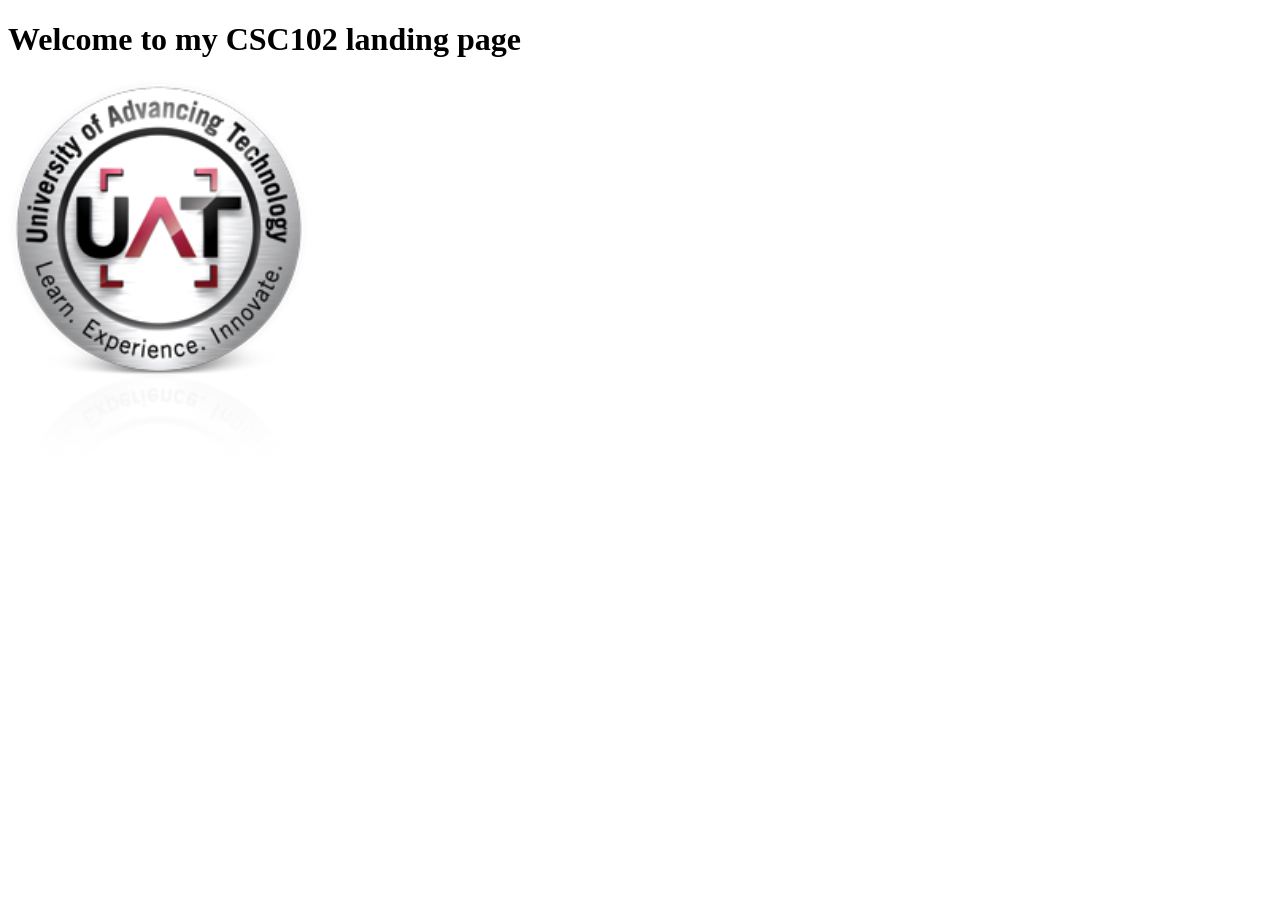
==== index.html @ fcc025b9 "Add files via upload" ====
<!-- ctrl + ? will generate the code comment in VS code for the type of code you are using
 this is an HTML comment - it is a multi-line comment -->
 <!-- HTML is HyperText markup language ; the line below specifies that this is an HTML5 webpage-->
<!DOCTYPE html>
<!-- my comment ; have an html opening tag after the doctype is specified -->
<html lang="en">
<!-- head section - this is primarily for browsers and search engines -->
<head> <!-- opening tag -->
    <!-- this means that pretty much any character from any language may appear in this page -->
    <meta charset="UTF-8">
    <!-- this is the firs step in having a mobile friendly design -->
    <meta name="viewport" content="width=device-width, initial-scale=1.0">
    <title>Document</title>
</head>
<!-- all of out page content goes btween the opening and closing body tags -->
<body>
    <!-- header is a semantic html tag
     header - typcally has logo and/or menu -->
    <header>
        <!-- this h1 is heading1 the page title -->
         <h1>Welcome to my CSC102 landing page</h1>
    </header>

    <div> 
        <p>
             <img id="uat-logo.png" src="uat-logo.png" width="300">
        </p>
    </div>
</body>
<!-- the closing html tag should be at the very end of the file -->
</html> <!-- closing tag -->
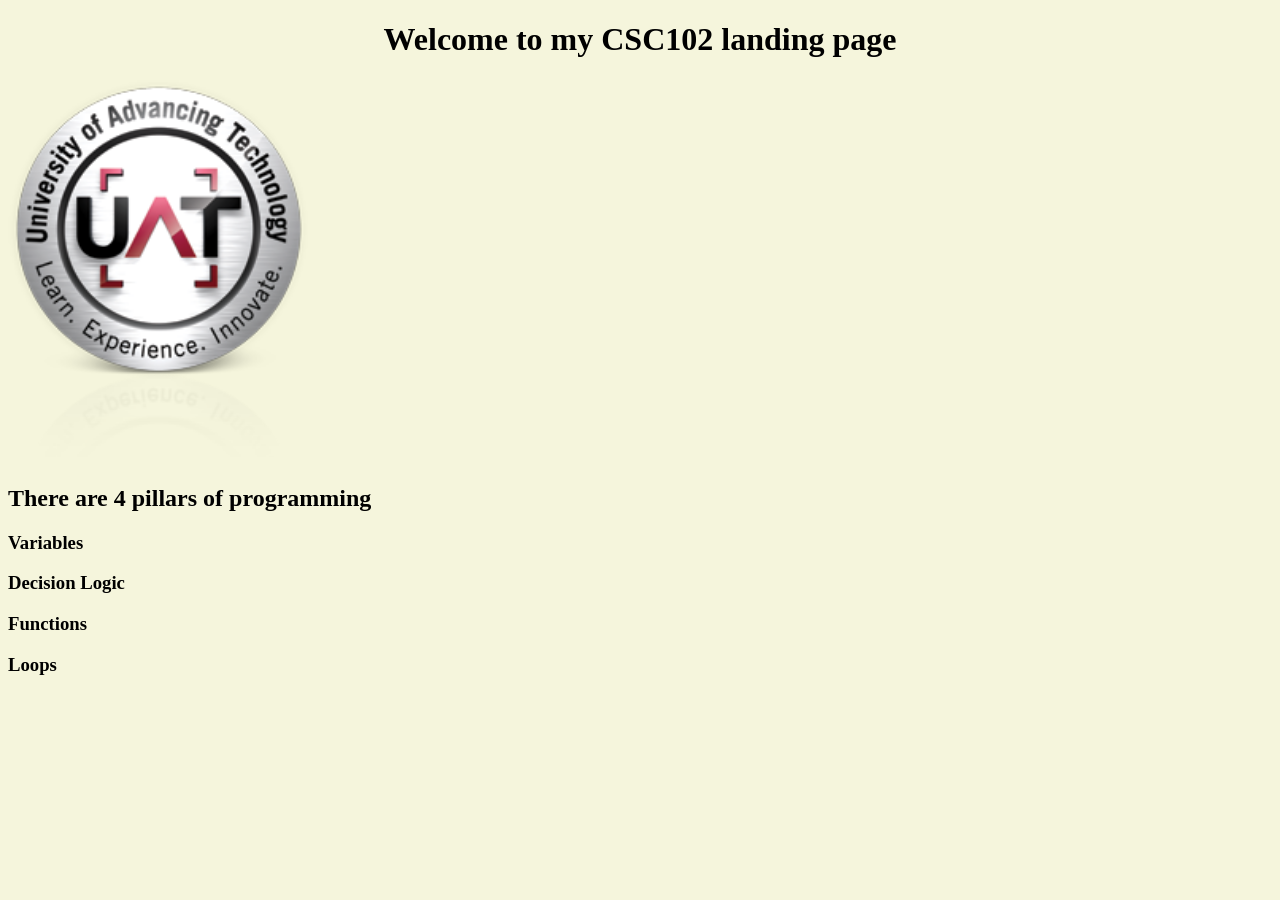
==== commit 12d07a62: "Add files via upload" ====
--- a/index.html
+++ b/index.html
@@ -10,7 +10,10 @@
     <meta charset="UTF-8">
     <!-- this is the firs step in having a mobile friendly design -->
     <meta name="viewport" content="width=device-width, initial-scale=1.0">
-    <title>Document</title>
+    <title>Learning to code class</title>
+
+    <!-- add a link to the css file -->
+    <link rel="stylesheet" href="main.css">
 </head>
 <!-- all of out page content goes btween the opening and closing body tags -->
 <body>
@@ -26,6 +29,13 @@
              <img id="uat-logo.png" src="uat-logo.png" width="300">
         </p>
     </div>
+
+    <h2>There are 4 pillars of programming</h2>
+
+    <h3>Variables</h3>
+    <h3>Decision Logic</h3>
+    <h3>Functions</h3>
+    <h3>Loops</h3>
 </body>
 <!-- the closing html tag should be at the very end of the file -->
 </html> <!-- closing tag -->
--- a/main.css
+++ b/main.css
@@ -0,0 +1,37 @@
+/* this is a css comment - this is the only comment style
+CSS syntax:
+
+selector{
+    property: value;
+    property: value;
+}
+
+selector: 3 options: HTML tag/element, ID of an element (#id), Custom class - stars . (.classname)
+
+just use ecternal css files in this class
+*/
+/* body will apply to the whole page */
+body{
+    background-color: beige;
+    color: black;
+}
+/* header will just apply to the section with the title */
+header{
+    text-align: center;
+}
+nav{
+    height: 600px;
+    width: 200px;
+    float: left;
+    padding: 5px;
+    line-height: 30px;
+}
+footer{
+    text-align: center;
+    margin-right: 200px;
+}
+#uat-logo.png{
+    margin-right: 200px;
+    margin-top: 200px;
+    margin-left: 200px;
+}
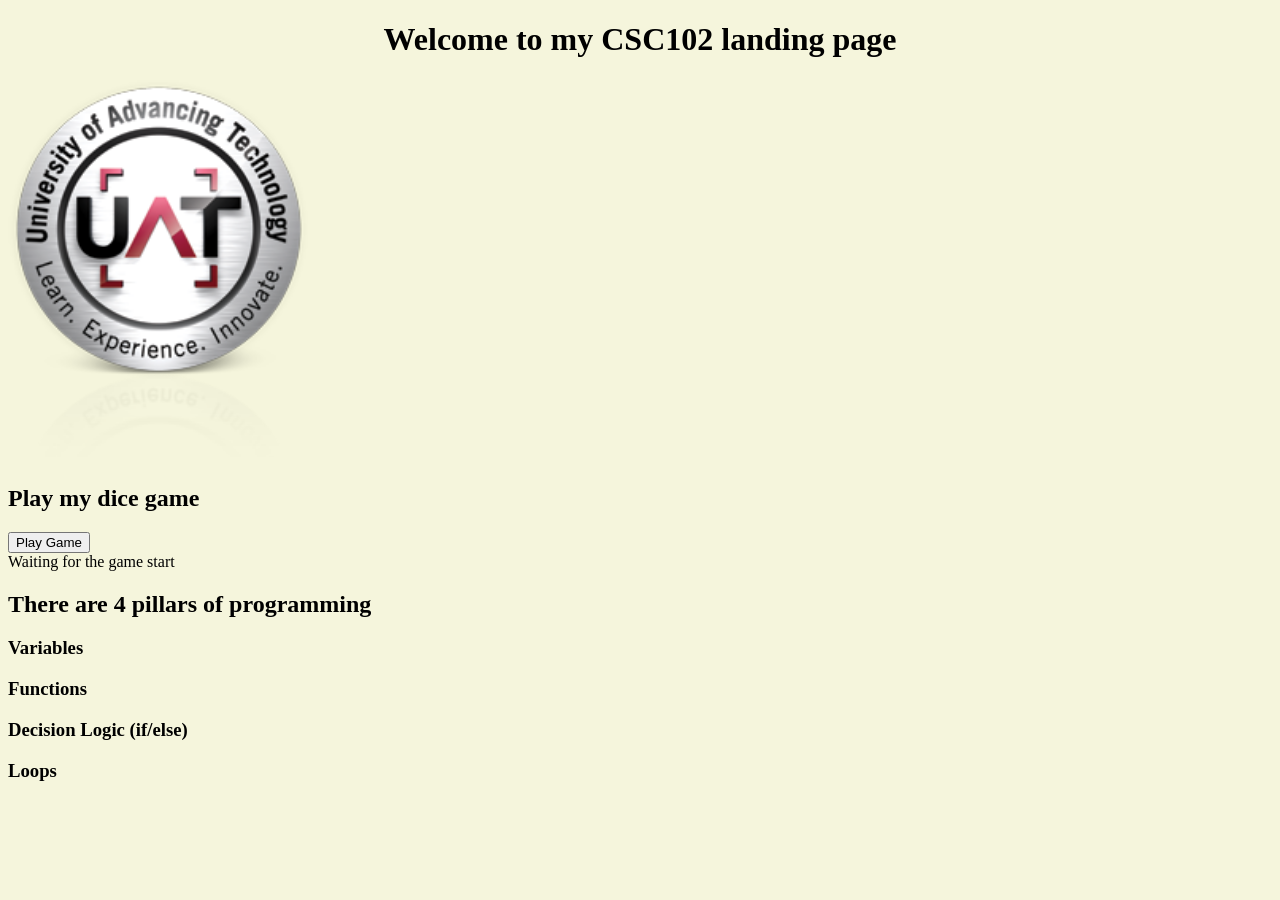
==== commit b8d5b8b6: "Add files via upload" ====
--- a/index.html
+++ b/index.html
@@ -30,12 +30,95 @@
         </p>
     </div>
 
+    <h2>Play my dice game</h2>
+
+    <button onclick="playDiceGame();">Play Game</button>
+    <div id="divMessage">Waiting for the game start</div>
+    <div id="divRoll1"></div>
+    <div id="divRoll2"></div>
+    <div id="divSum"></div>
+
+    <!-- Link to the game logic -->
+     <script src="script.js"></script>
+
     <h2>There are 4 pillars of programming</h2>
 
     <h3>Variables</h3>
-    <h3>Decision Logic</h3>
+
+    <!-- The script tags they specify that we are now coding with JavaScript - a whole new set of rules apply in JavaScript -->
+    <script>
+        // This is a single-line JavaScript comment
+
+        /*
+            This is a multi-line Javascript comment
+        */
+       
+        // a variable stores a piece of information
+        // variables should have descriptive names
+
+        // use descriptive variable names, such as firstName
+        // let is the best way to create a JavaScript variable
+
+        let firstName = "Ryanne";
+
+        // var and let are basically equivalent for the purposes of this class - but use let cause its better
+        var lastName = "Kinnaman";
+
+
+    </script>
+
     <h3>Functions</h3>
+
+    <script>
+        // lets talk about functions - fuctions are a way to organize chunks of code; functions also allow us to write code 1 time and reuse it as many times as we need to
+        // when creating a function in JavaScript, use the keyword function to let the interpreter know that you are creating a resuable chunk of code
+        // we create a descriptive name for what our function will do; most of the time our function names should include a verb ; start function names with a letter, you can use numbers and _
+        // camelCase or snake_case for naming styles - use whichever one you want, but stay consistent
+        // after the function name, use parentheses ( ) whether or not you are passing values into the function
+        // the function code must be placed within curly braces { }
+        function addNumbers(){
+            // create 2 variables so we can add them together
+            let number1 = 5; // we are hard-coding the value of 5 here
+            let number2 = 8;
+
+            //create another varible to hold the sum
+            let sum = number1 + number2;
+
+            // write out the sum to the console
+            // to concatenate (add text together), you can use + or ,
+            console.log("The sum is: ", sum)
+        }
+
+        // this line of code, calls the function so we can test it
+        addNumbers();
+    </script>
+
+    <h3>Decision Logic (if/else)</h3>
+
+    <script>    
+        // when testing an if statement, make sure to use == (equality) instead of = (assignment: this will change the value of your variable, which you probably dont want)
+        // in an if chunk of code, you will have 1 and only 1 if statement, you can have as many else if as needed, and optionally, 1 else statment
+        // && is and - both conditions must evaluate to true
+        // || is or - only 1 condtion must evaluate to true
+        if (firstName == "Ryanne" || lastName == "Kinnaman"){
+            // since the value in firstName is Ryanne, this code will run
+            console.log("Ryanne is here");
+        }
+        else if ( firstName == "Rae2"){
+            console.log("Ryanne is here");
+        }
+        // else is the catch-all so when the if statement evaluates to false, the else will run
+        else{
+            console.log("Ryanne is not here")
+        }
+    </script>
+
+   
     <h3>Loops</h3>
+
+
+    
+
 </body>
 <!-- the closing html tag should be at the very end of the file -->
 </html> <!-- closing tag -->
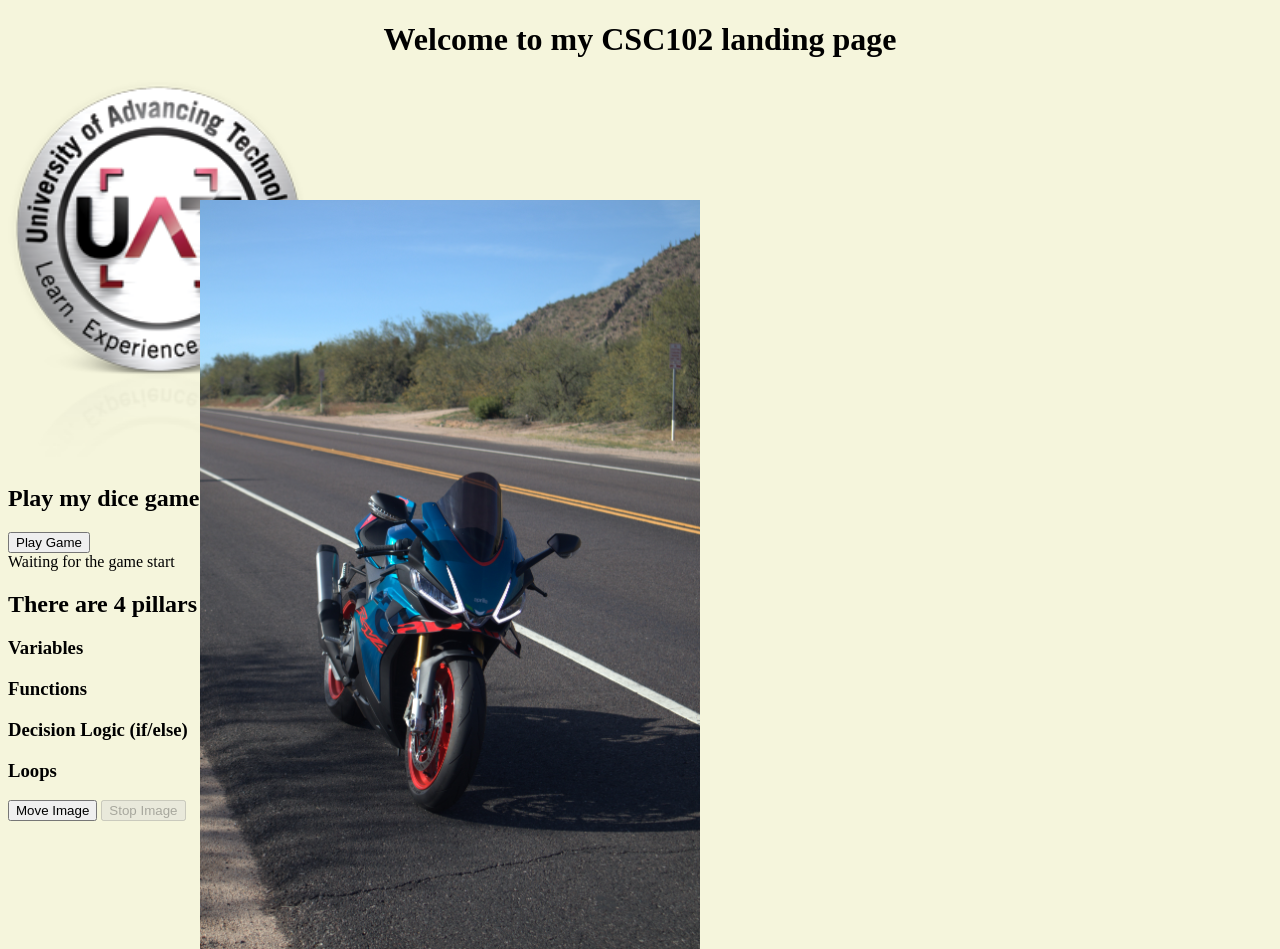
==== commit dff519f2: "Add files via upload" ====
--- a/index.html
+++ b/index.html
@@ -93,6 +93,7 @@
         addNumbers();
     </script>
 
+ 
     <h3>Decision Logic (if/else)</h3>
 
     <script>    
@@ -116,6 +117,17 @@
    
     <h3>Loops</h3>
 
+       <button id="btnStart" onclick="startImageMove()">Move Image</button>
+    <button id="btnStop" onclick="stopImageMove()" disabled>Stop Image</button>
+<div>
+    <p>
+        <img id="bikeImage" src="IMG_1744.jpeg" width="500">
+    </p>
+</div>
+
+<script>
+    
+</script>
 
     
 
--- a/main.css
+++ b/main.css
@@ -35,3 +35,11 @@
     margin-top: 200px;
     margin-left: 200px;
 }
+#bikeImage{
+    /* this is necessary for your image to move around, position absolute */
+    position: absolute;
+    left: 200px;
+    top: 200px;
+
+}
+
